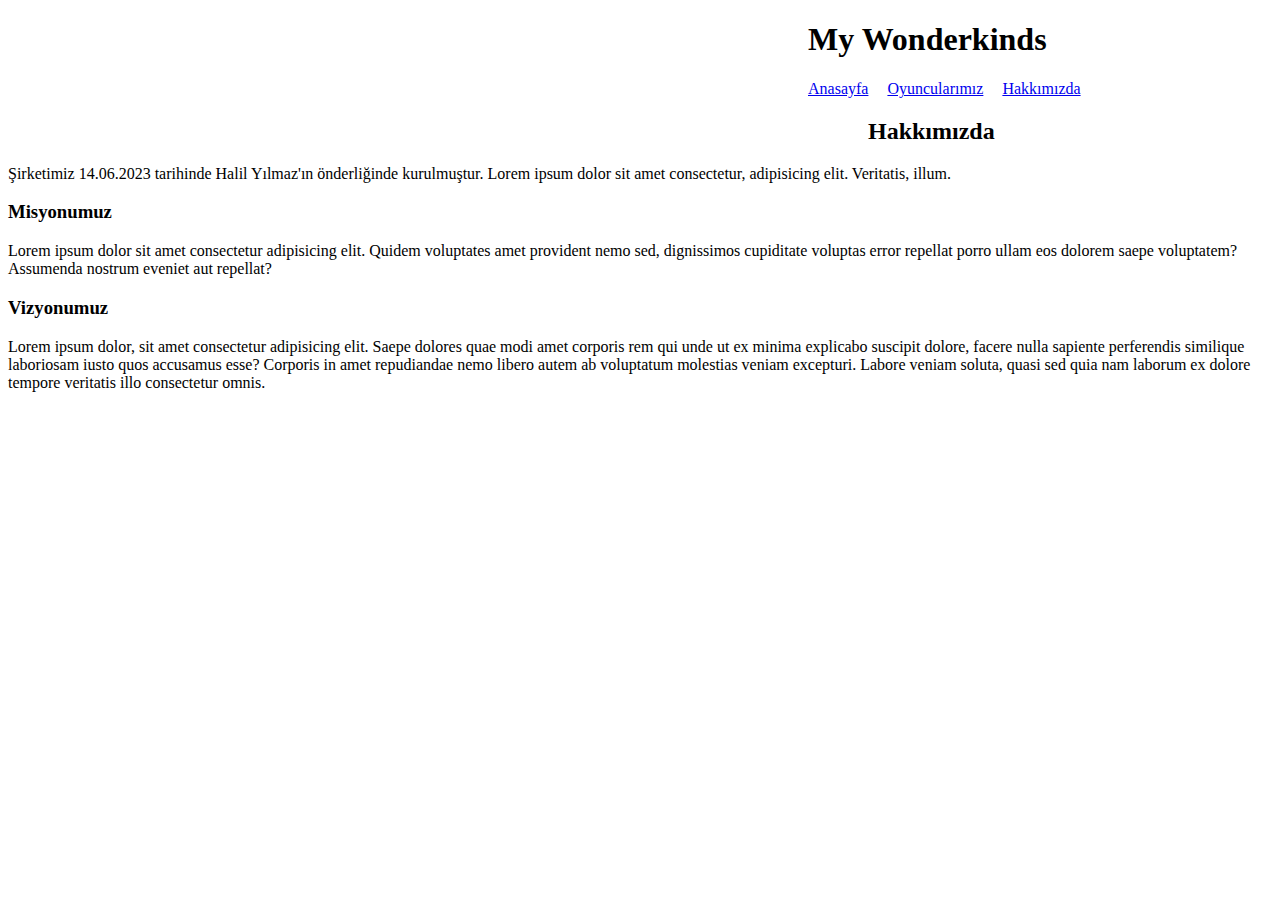
==== Hakkımızda.html @ 4c5e656e "Sitenin genel taslağı oluşturuldu" ====
<!DOCTYPE html>
<html lang="tr">
<head>
    <meta charset="UTF-8">
    <meta name="viewport" content="width=device-width, initial-scale=1.0">
    <title>Hakkımızda</title>
</head>

<!--pandding leftleri css. dosyasına eklemelisin-->

<body>
    <header style="padding-left: 800px;">
        <h1>My Wonderkinds</h1>
    </header>

<!-- Nav Start -->
<nav style="padding-left: 800px;">
    <a href="index.html">Anasayfa</a>
    <a href="Oyuncularımız.html" style="margin-left: 15px;">Oyuncularımız</a>
    <a href="Hakkımızda.html" style="margin-left: 15px;">Hakkımızda</a>
</nav>
 <!-- Nav End -->  

 <!--Section Start (Şirket kurulumu hakkında bilgi, misyon ve vizyon kısmı)-->
 <section>
    <article>
        <h2 style="padding-left: 860px;">Hakkımızda</h2>
        <p>Şirketimiz 14.06.2023 tarihinde Halil Yılmaz'ın önderliğinde kurulmuştur. Lorem ipsum dolor sit amet consectetur, adipisicing elit. Veritatis, illum. </p>
    </article>

    <article>
        <h3>Misyonumuz</h3>
        <p>Lorem ipsum dolor sit amet consectetur adipisicing elit. Quidem voluptates amet provident nemo sed, dignissimos cupiditate voluptas error repellat porro ullam eos dolorem saepe voluptatem? Assumenda nostrum eveniet aut repellat?</p>
    </article>

    <article>
        <h3>Vizyonumuz</h3>
        <p>Lorem ipsum dolor, sit amet consectetur adipisicing elit. Saepe dolores quae modi amet corporis rem qui unde ut ex minima explicabo suscipit dolore, facere nulla sapiente perferendis similique laboriosam iusto quos accusamus esse? Corporis in amet repudiandae nemo libero autem ab voluptatum molestias veniam excepturi. Labore veniam soluta, quasi sed quia nam laborum ex dolore tempore veritatis illo consectetur omnis.</p>
    </article>

</section>
<!--Section End (Şirket kurulumu hakkında bilgi, misyon ve vizyon kısmı)-->

</body>
</html>
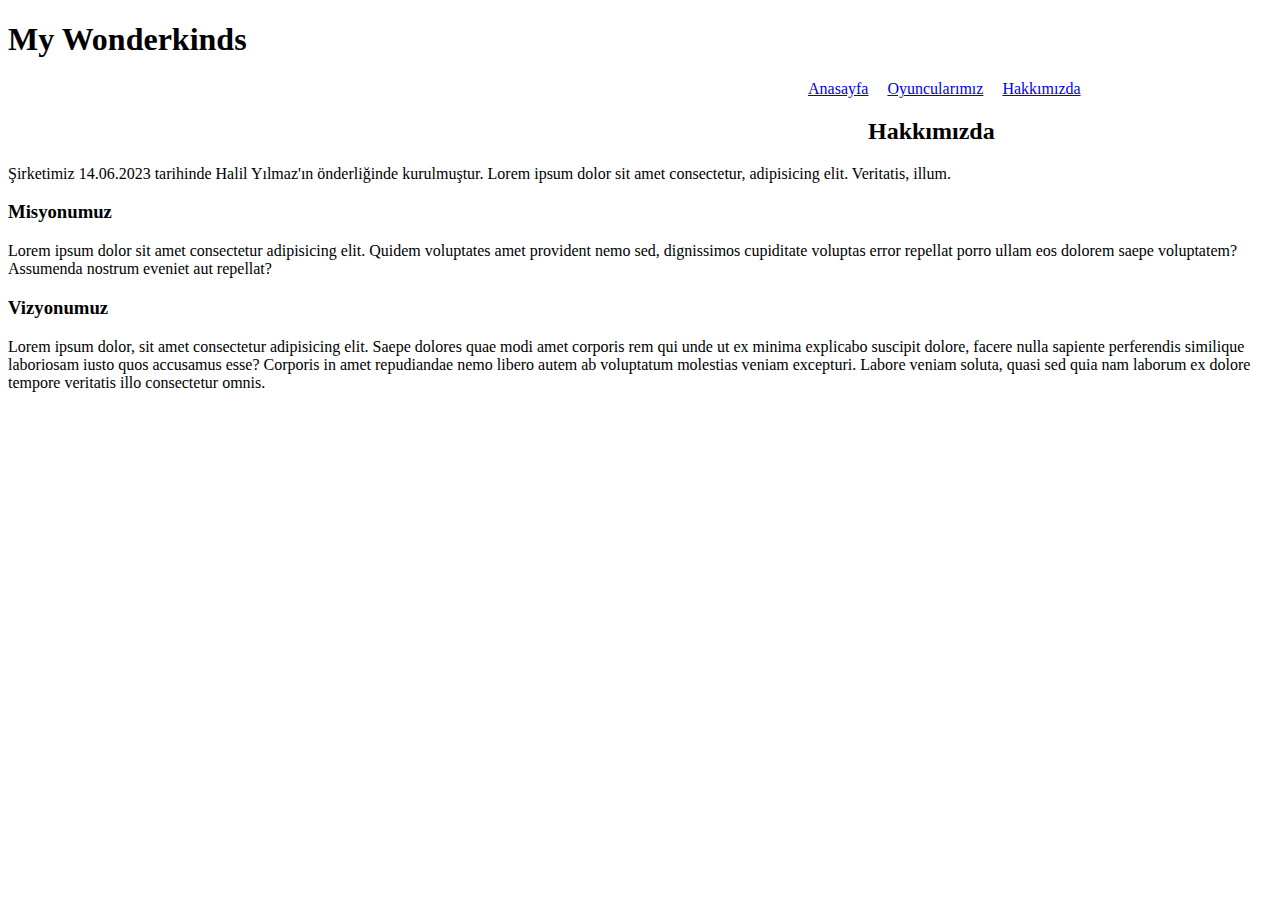
==== commit c937d68a: "css ismi değiştirildi." ====
--- a/Hakkımızda.html
+++ b/Hakkımızda.html
@@ -9,7 +9,7 @@
 <!--pandding leftleri css. dosyasına eklemelisin-->
 
 <body>
-    <header style="padding-left: 800px;">
+    <header>
         <h1>My Wonderkinds</h1>
     </header>
 
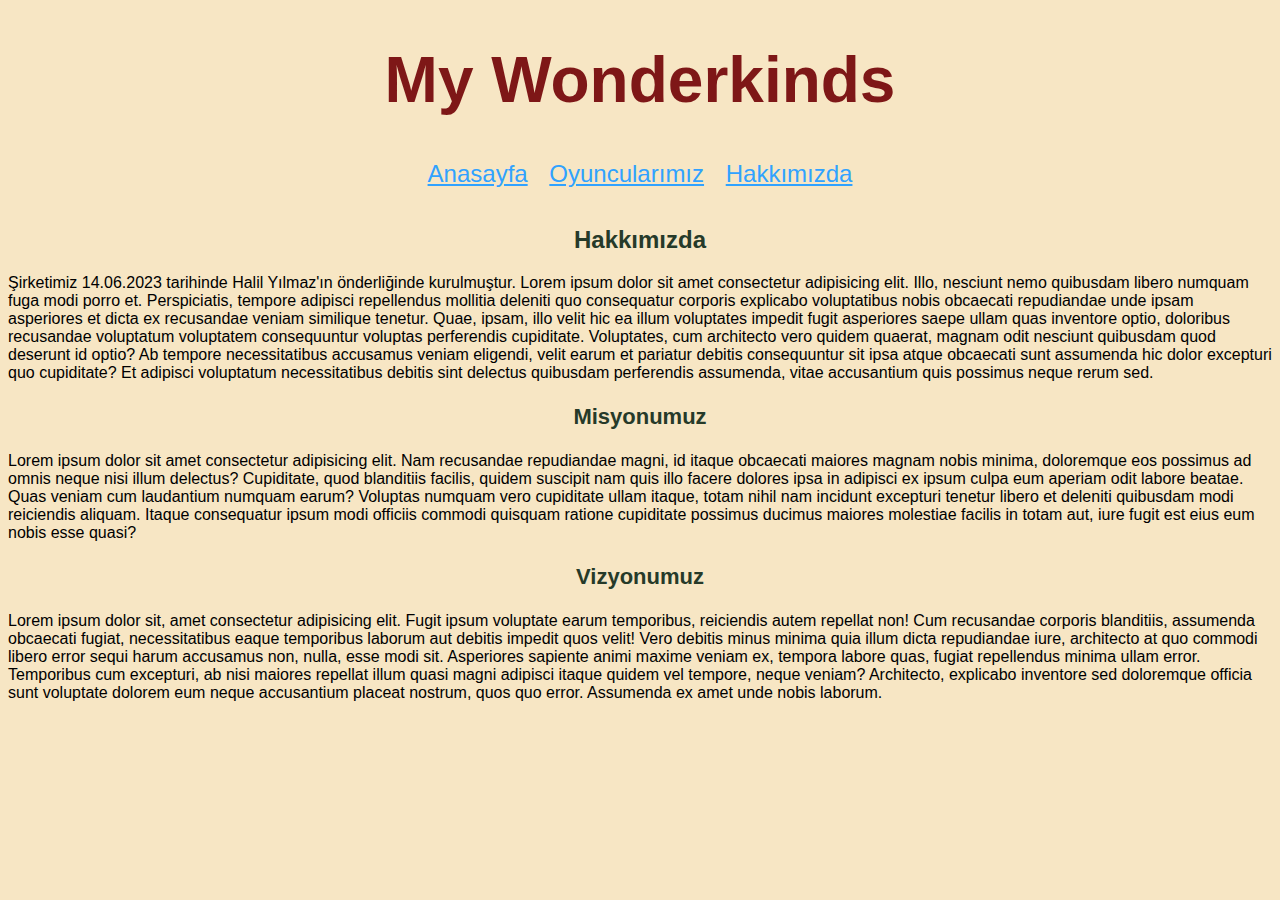
==== commit 5ba86fc0: "anasayfa ve hakkımızda bölümünde paragraflar ve başlıklar düzeltildi.ı" ====
--- a/Hakkımızda.html
+++ b/Hakkımızda.html
@@ -4,6 +4,7 @@
     <meta charset="UTF-8">
     <meta name="viewport" content="width=device-width, initial-scale=1.0">
     <title>Hakkımızda</title>
+    <link rel="stylesheet" href="css/mystyle.css">
 </head>
 
 <!--pandding leftleri css. dosyasına eklemelisin-->
@@ -14,28 +15,30 @@
     </header>
 
 <!-- Nav Start -->
-<nav style="padding-left: 800px;">
+<nav class="lorem">
     <a href="index.html">Anasayfa</a>
     <a href="Oyuncularımız.html" style="margin-left: 15px;">Oyuncularımız</a>
     <a href="Hakkımızda.html" style="margin-left: 15px;">Hakkımızda</a>
 </nav>
  <!-- Nav End -->  
 
+ <br>
+
  <!--Section Start (Şirket kurulumu hakkında bilgi, misyon ve vizyon kısmı)-->
  <section>
     <article>
-        <h2 style="padding-left: 860px;">Hakkımızda</h2>
-        <p>Şirketimiz 14.06.2023 tarihinde Halil Yılmaz'ın önderliğinde kurulmuştur. Lorem ipsum dolor sit amet consectetur, adipisicing elit. Veritatis, illum. </p>
+        <h2 class="lorem">Hakkımızda</h2>
+        <p>Şirketimiz 14.06.2023 tarihinde Halil Yılmaz'ın önderliğinde kurulmuştur. Lorem ipsum dolor sit amet consectetur adipisicing elit. Illo, nesciunt nemo quibusdam libero numquam fuga modi porro et. Perspiciatis, tempore adipisci repellendus mollitia deleniti quo consequatur corporis explicabo voluptatibus nobis obcaecati repudiandae unde ipsam asperiores et dicta ex recusandae veniam similique tenetur. Quae, ipsam, illo velit hic ea illum voluptates impedit fugit asperiores saepe ullam quas inventore optio, doloribus recusandae voluptatum voluptatem consequuntur voluptas perferendis cupiditate. Voluptates, cum architecto vero quidem quaerat, magnam odit nesciunt quibusdam quod deserunt id optio? Ab tempore necessitatibus accusamus veniam eligendi, velit earum et pariatur debitis consequuntur sit ipsa atque obcaecati sunt assumenda hic dolor excepturi quo cupiditate? Et adipisci voluptatum necessitatibus debitis sint delectus quibusdam perferendis assumenda, vitae accusantium quis possimus neque rerum sed. </p>
     </article>
 
     <article>
         <h3>Misyonumuz</h3>
-        <p>Lorem ipsum dolor sit amet consectetur adipisicing elit. Quidem voluptates amet provident nemo sed, dignissimos cupiditate voluptas error repellat porro ullam eos dolorem saepe voluptatem? Assumenda nostrum eveniet aut repellat?</p>
+        <p>Lorem ipsum dolor sit amet consectetur adipisicing elit. Nam recusandae repudiandae magni, id itaque obcaecati maiores magnam nobis minima, doloremque eos possimus ad omnis neque nisi illum delectus? Cupiditate, quod blanditiis facilis, quidem suscipit nam quis illo facere dolores ipsa in adipisci ex ipsum culpa eum aperiam odit labore beatae. Quas veniam cum laudantium numquam earum? Voluptas numquam vero cupiditate ullam itaque, totam nihil nam incidunt excepturi tenetur libero et deleniti quibusdam modi reiciendis aliquam. Itaque consequatur ipsum modi officiis commodi quisquam ratione cupiditate possimus ducimus maiores molestiae facilis in totam aut, iure fugit est eius eum nobis esse quasi?</p>
     </article>
 
     <article>
         <h3>Vizyonumuz</h3>
-        <p>Lorem ipsum dolor, sit amet consectetur adipisicing elit. Saepe dolores quae modi amet corporis rem qui unde ut ex minima explicabo suscipit dolore, facere nulla sapiente perferendis similique laboriosam iusto quos accusamus esse? Corporis in amet repudiandae nemo libero autem ab voluptatum molestias veniam excepturi. Labore veniam soluta, quasi sed quia nam laborum ex dolore tempore veritatis illo consectetur omnis.</p>
+        <p>Lorem ipsum dolor sit, amet consectetur adipisicing elit. Fugit ipsum voluptate earum temporibus, reiciendis autem repellat non! Cum recusandae corporis blanditiis, assumenda obcaecati fugiat, necessitatibus eaque temporibus laborum aut debitis impedit quos velit! Vero debitis minus minima quia illum dicta repudiandae iure, architecto at quo commodi libero error sequi harum accusamus non, nulla, esse modi sit. Asperiores sapiente animi maxime veniam ex, tempora labore quas, fugiat repellendus minima ullam error. Temporibus cum excepturi, ab nisi maiores repellat illum quasi magni adipisci itaque quidem vel tempore, neque veniam? Architecto, explicabo inventore sed doloremque officia sunt voluptate dolorem eum neque accusantium placeat nostrum, quos quo error. Assumenda ex amet unde nobis laborum.</p>
     </article>
 
 </section>
--- a/css/mystyle.css
+++ b/css/mystyle.css
@@ -0,0 +1,33 @@
+body {
+    background-color: #F7E6C4;
+    font-family: sans-serif;
+}
+
+header {
+    text-align: center;
+    color: #7E1717;
+    font-size: 32px;
+}
+
+.lorem {
+    text-align: center;
+    color: #263A29;
+    font-size: 24px;
+}
+
+a {
+    color: #30A2FF;
+    font-size: 24px;
+
+}
+
+h3 { 
+    color: #263A29;
+    font-size: 22px;
+    text-align: center;
+}
+
+p {
+    font-size: 16px;
+    text-align: inherit;
+}